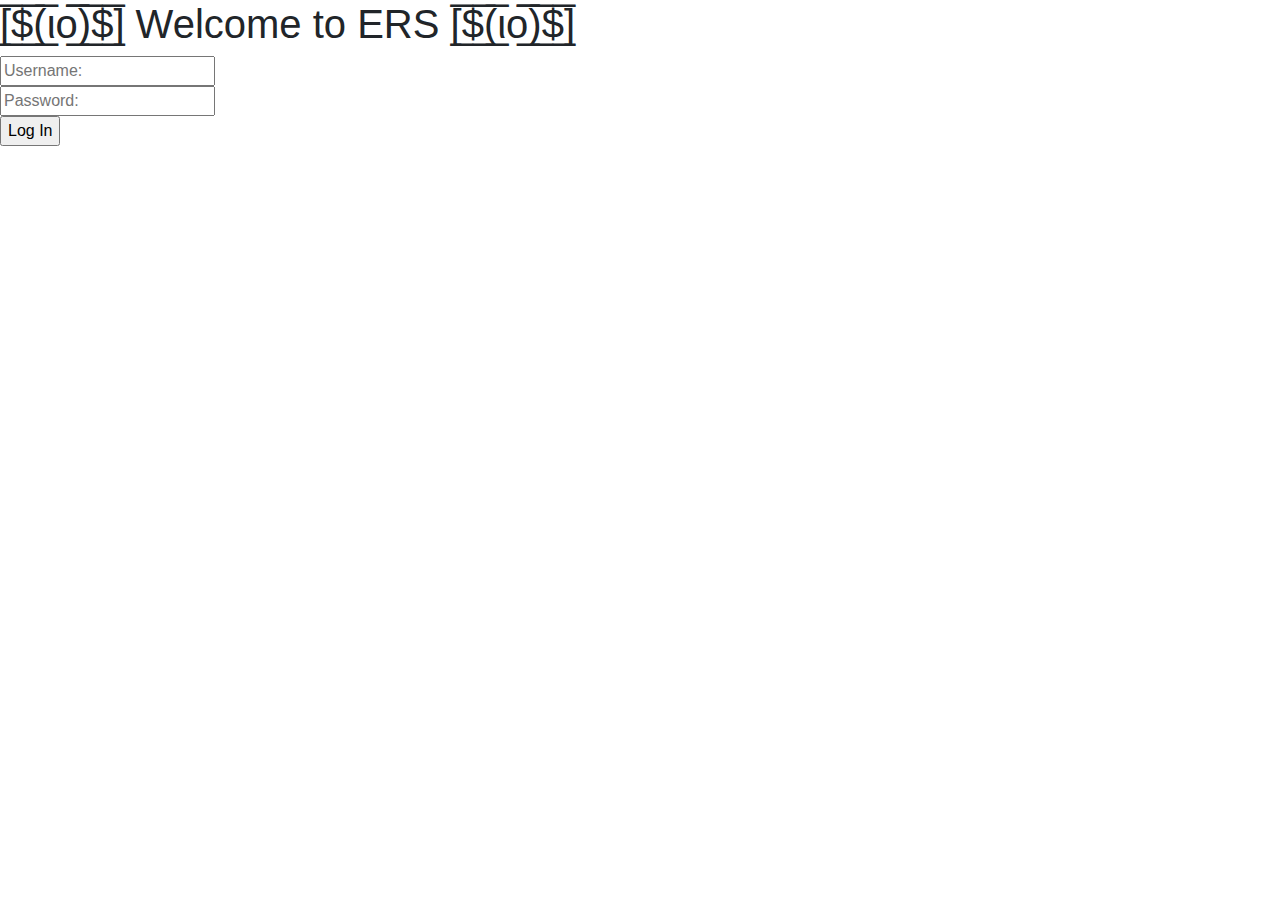
==== project-1/src/main/webapp/index.html @ 22ccf044 "progress" ====
<!DOCTYPE html>
<html lang="en">

<head>
<meta charset="UTF-8">
<meta name="viewport" content="width=device-width, initial-scale=1.0">
<title>ERS</title>
<link rel="stylesheet" href="https://stackpath.bootstrapcdn.com/bootstrap/4.3.1/css/bootstrap.min.css" integrity="sha384-ggOyR0iXCbMQv3Xipma34MD+dH/1fQ784/j6cY/iJTQUOhcWr7x9JvoRxT2MZw1T" crossorigin="anonymous">


<script src="js/login.js"></script>
<style>
#gif{
  visibility: hidden;
}
</style>
</head>

<body>
	<section id="main-section">
		<header id="head-container">
			<h1>[̲̅$̲̅(̲̅ιο̲̅̅)̲̅$̲̅] Welcome to ERS [̲̅$̲̅(̲̅ιο̲̅̅)̲̅$̲̅]</h1>
			
		</header>
		
		<form name="loginForm" onSubmit="Login(event.preventDefault())">
			<input id="username" type="text" name="username"
				placeholder="Username: "> <br> <input
				id="password" type="password" name="password"
				placeholder="Password: "> <br> <input
				id="pbtn" class="button" type="submit" value="Log In">
			<script src="js/login.js"></script>
		</form>
	</section>
	
	<div id="div2"  >
	<img src="img/giphy.gif" id = "gif"  >
	<br>
	
	
	</div>
	<div id = "div3">
	
	</div>

</body>

</html>
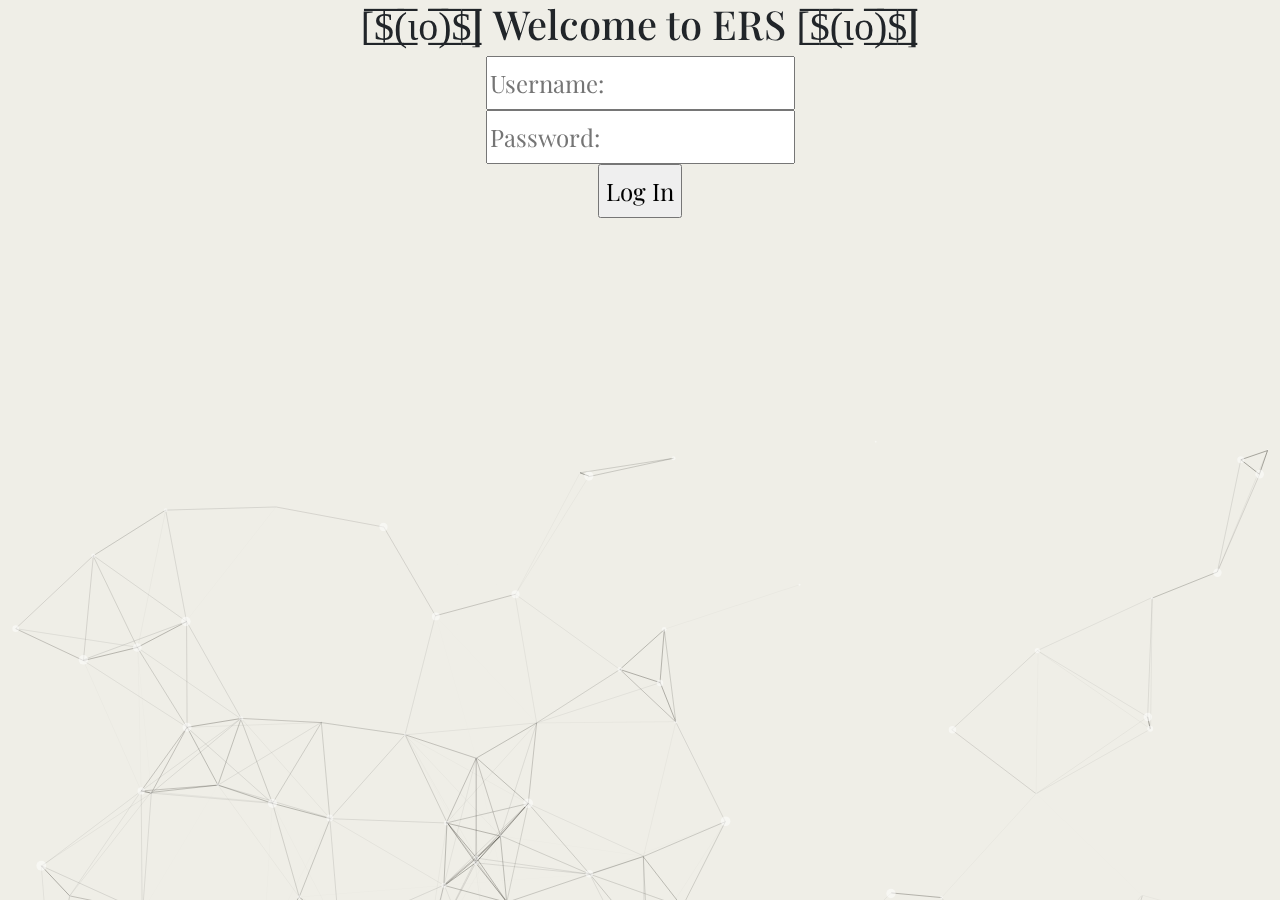
==== commit 1ebefba8: "particle.js" ====
--- a/project-1/src/main/webapp/index.html
+++ b/project-1/src/main/webapp/index.html
@@ -14,10 +14,14 @@
   visibility: hidden;
 }
 </style>
+
+<link rel="stylesheet" type="text/css" href="./css/login.css">
 </head>
 
-<body>
-	<section id="main-section">
+<body  >
+
+	<div id = "particles-js">
+	<section id="main-section"  >
 		<header id="head-container">
 			<h1>[̲̅$̲̅(̲̅ιο̲̅̅)̲̅$̲̅] Welcome to ERS [̲̅$̲̅(̲̅ιο̲̅̅)̲̅$̲̅]</h1>
 			
@@ -42,7 +46,10 @@
 	<div id = "div3">
 	
 	</div>
-
+	</div>
+	
+    <script type = "text/javascript" src = "js/particles.js"></script>
+    <script type = "text/javascript" src = "js/app.js"></script>
 </body>
 
 </html>--- a/project-1/src/main/webapp/css/login.css
+++ b/project-1/src/main/webapp/css/login.css
@@ -0,0 +1,26 @@
+
+@import url('https://fonts.googleapis.com/css2?family=Playfair+Display&display=swap');
+
+
+body {
+  
+   
+    
+    
+    font-size: 24px;
+    line-height: 200%;
+    
+    text-align: center;
+    font-family: 'Playfair Display', serif;
+}
+
+#particles-js{
+	 padding: 0;
+    margin: 0;
+    background-color:  #efeee7;
+  height: 100%;
+  width: 100%;
+  position: fixed;
+  z-index: -100;
+
+}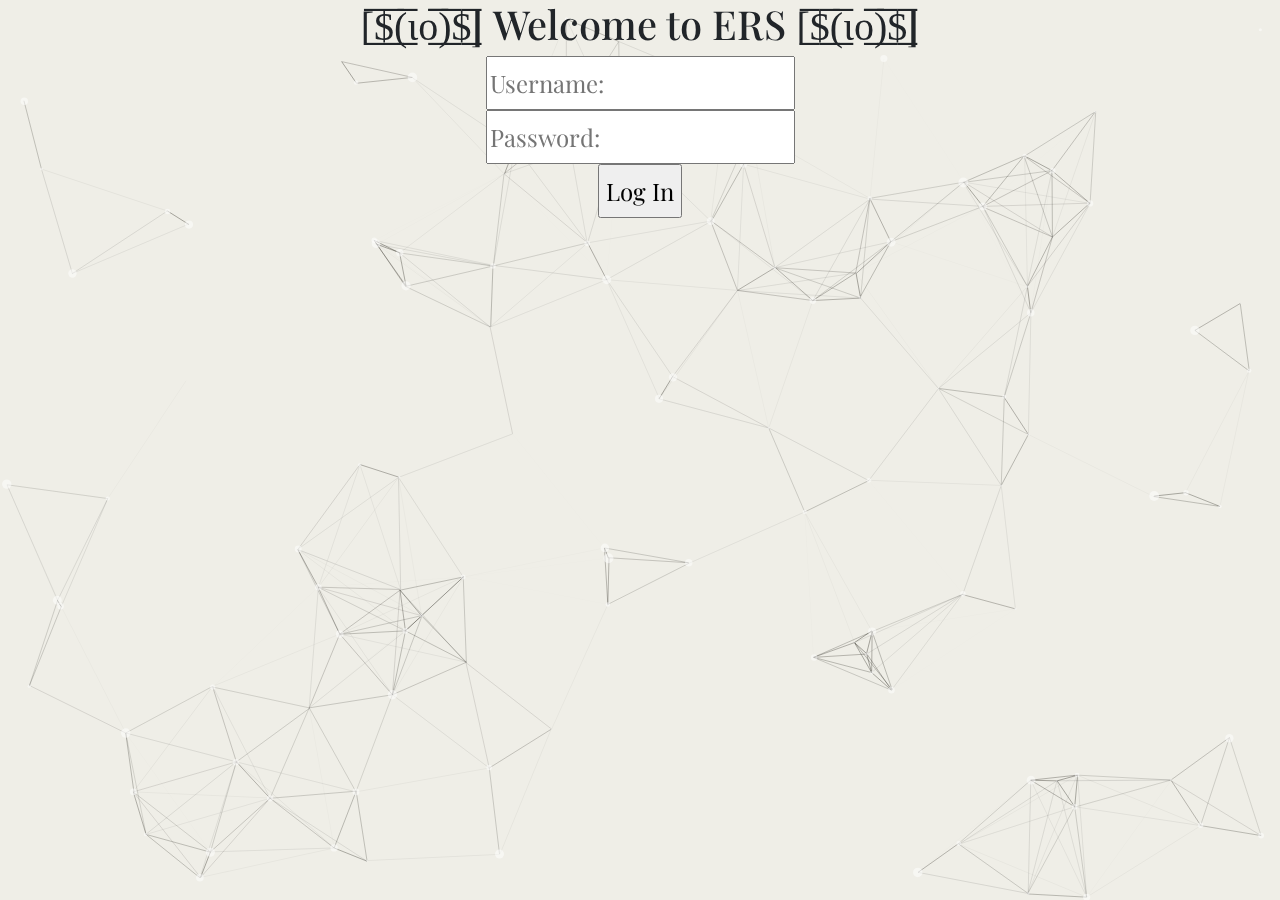
==== commit dd8b1c5a: "pog" ====
--- a/project-1/src/main/webapp/index.html
+++ b/project-1/src/main/webapp/index.html
@@ -19,8 +19,8 @@
 </head>
 
 <body  >
-
-	<div id = "particles-js">
+	<div id = "particles-js"> </div>
+	<div >
 	<section id="main-section"  >
 		<header id="head-container">
 			<h1>[̲̅$̲̅(̲̅ιο̲̅̅)̲̅$̲̅] Welcome to ERS [̲̅$̲̅(̲̅ιο̲̅̅)̲̅$̲̅]</h1>
